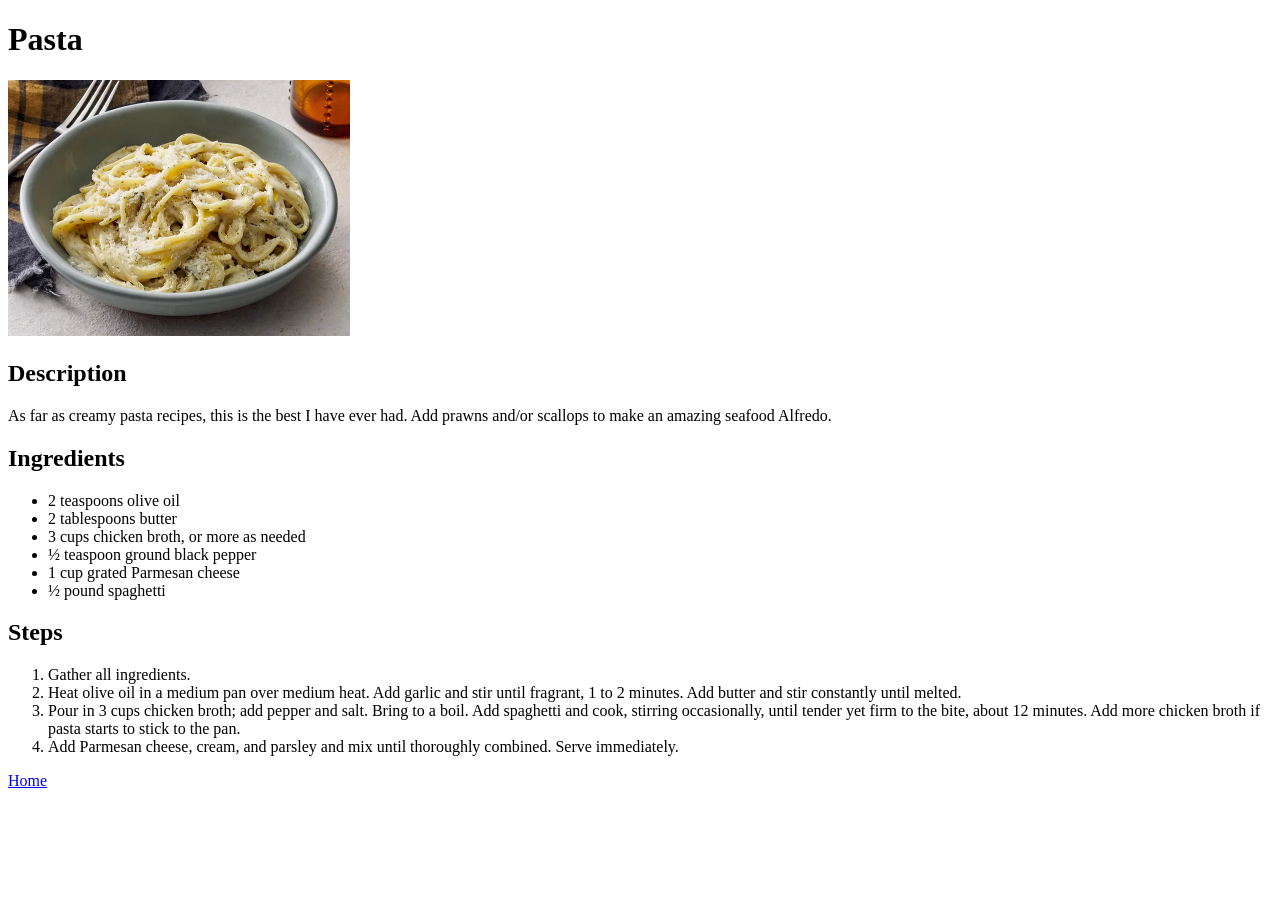
==== recipes/pasta.html @ 693ec5d9 "First HTML website complete Created a website that shows three of my favorite recipes. Used image, l" ====
<!DOCTYPE html>
<html lang="en">

<head>
    <meta charset="UTF-8">
    <meta name="viewport" content="width=device-width, initial-scale=1.0">
    <title>Pasta</title>
</head>

<body>
    <h1>Pasta</h1>
    <img src="../images/image.png" alt="A picture of pasta in a bowl" width="342" height="256">
    <h2>Description</h2>
    <p>As far as creamy pasta recipes, this is the best I have ever had. Add prawns and/or scallops to make an amazing
        seafood Alfredo.</p>
    <h2>Ingredients</h2>
    <ul>
        <li>2 teaspoons olive oil</li>
        <li>2 tablespoons butter</li>
        <li>3 cups chicken broth, or more as needed</li>
        <li>½ teaspoon ground black pepper</li>
        <li>1 cup grated Parmesan cheese</li>
        <li>½ pound spaghetti</li>
    </ul>
    <h2>Steps</h2>
    <ol>
        <li>Gather all ingredients.</li>
        <li>Heat olive oil in a medium pan over medium heat. Add garlic and stir until fragrant, 1 to 2 minutes. Add
            butter and stir constantly until melted.</li>
        <li>Pour in 3 cups chicken broth; add pepper and salt. Bring to a boil. Add spaghetti and cook, stirring
            occasionally, until tender yet firm to the bite, about 12 minutes. Add more chicken broth if pasta starts to
            stick to the pan.</li>
        <li>Add Parmesan cheese, cream, and parsley and mix until thoroughly combined. Serve immediately.</li>
    </ol>
    <a href="../index.html">Home</a>

</body>

</html>
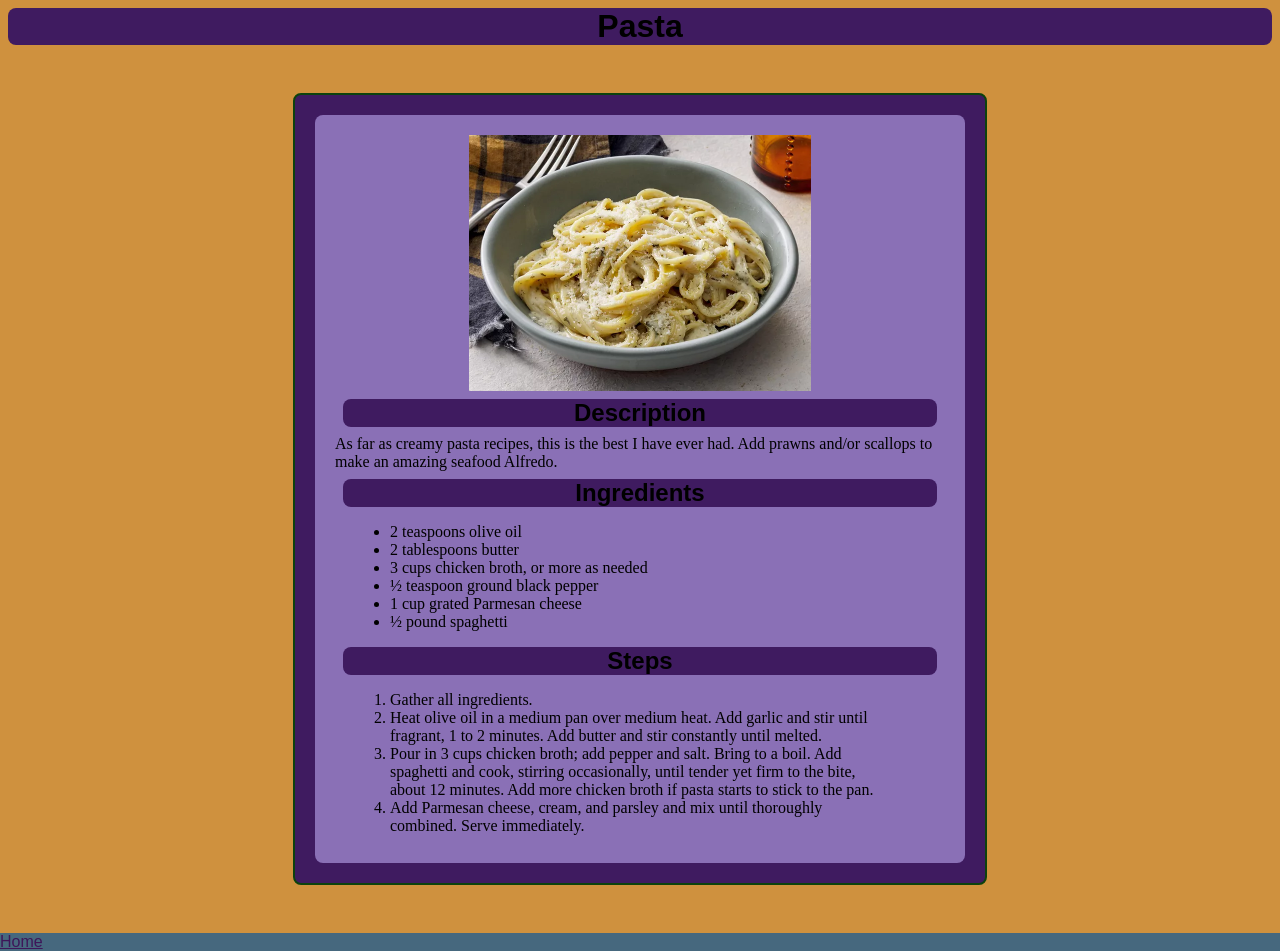
==== commit 87d07268: "Added css styles to recipe web pages" ====
--- a/recipes/pasta.html
+++ b/recipes/pasta.html
@@ -2,6 +2,7 @@
 <html lang="en">
 
 <head>
+    <link rel="stylesheet" href="../style.css">
     <meta charset="UTF-8">
     <meta name="viewport" content="width=device-width, initial-scale=1.0">
     <title>Pasta</title>
@@ -9,29 +10,36 @@
 
 <body>
     <h1>Pasta</h1>
-    <img src="../images/image.png" alt="A picture of pasta in a bowl" width="342" height="256">
-    <h2>Description</h2>
-    <p>As far as creamy pasta recipes, this is the best I have ever had. Add prawns and/or scallops to make an amazing
-        seafood Alfredo.</p>
-    <h2>Ingredients</h2>
-    <ul>
-        <li>2 teaspoons olive oil</li>
-        <li>2 tablespoons butter</li>
-        <li>3 cups chicken broth, or more as needed</li>
-        <li>½ teaspoon ground black pepper</li>
-        <li>1 cup grated Parmesan cheese</li>
-        <li>½ pound spaghetti</li>
-    </ul>
-    <h2>Steps</h2>
-    <ol>
-        <li>Gather all ingredients.</li>
-        <li>Heat olive oil in a medium pan over medium heat. Add garlic and stir until fragrant, 1 to 2 minutes. Add
-            butter and stir constantly until melted.</li>
-        <li>Pour in 3 cups chicken broth; add pepper and salt. Bring to a boil. Add spaghetti and cook, stirring
-            occasionally, until tender yet firm to the bite, about 12 minutes. Add more chicken broth if pasta starts to
-            stick to the pan.</li>
-        <li>Add Parmesan cheese, cream, and parsley and mix until thoroughly combined. Serve immediately.</li>
-    </ol>
+    <div class="card">
+        <div class="card-bg">
+            <img src="../images/image.png" alt="A picture of pasta in a bowl" width="342" height="256">
+            <h2>Description</h2>
+            <p>As far as creamy pasta recipes, this is the best I have ever had. Add prawns and/or scallops to make an
+                amazing
+                seafood Alfredo.</p>
+            <h2>Ingredients</h2>
+            <ul>
+                <li>2 teaspoons olive oil</li>
+                <li>2 tablespoons butter</li>
+                <li>3 cups chicken broth, or more as needed</li>
+                <li>½ teaspoon ground black pepper</li>
+                <li>1 cup grated Parmesan cheese</li>
+                <li>½ pound spaghetti</li>
+            </ul>
+            <h2>Steps</h2>
+            <ol>
+                <li>Gather all ingredients.</li>
+                <li>Heat olive oil in a medium pan over medium heat. Add garlic and stir until fragrant, 1 to 2 minutes.
+                    Add
+                    butter and stir constantly until melted.</li>
+                <li>Pour in 3 cups chicken broth; add pepper and salt. Bring to a boil. Add spaghetti and cook, stirring
+                    occasionally, until tender yet firm to the bite, about 12 minutes. Add more chicken broth if pasta
+                    starts to
+                    stick to the pan.</li>
+                <li>Add Parmesan cheese, cream, and parsley and mix until thoroughly combined. Serve immediately.</li>
+            </ol>
+        </div>
+    </div>
     <a href="../index.html">Home</a>
 
 </body>
--- a/style.css
+++ b/style.css
@@ -0,0 +1,65 @@
+* {
+    margin: 0px;
+    padding: 0px;
+    /* background-color: rgb(207, 145, 62); */
+}
+
+body {
+    background-color: rgb(207, 145, 62);
+}
+.card {
+    background-color: rgb(63, 27, 96);
+    padding: 20px;
+    border: 2px solid rgb(13, 66, 13);
+    border-radius: 8px;
+    height: fit-content;
+    width: 650px;
+    margin: 48px auto;
+}
+
+.card-bg {
+    background-color: rgb(138, 112, 182);
+    padding: 20px;
+    margin: 0px auto;
+    border-radius: 8px;
+    width:fit-content;
+}
+
+.recipe{
+    text-align: center;
+    display: inline-block;
+    margin: 12px;
+    border: solid 2px rgb(23, 7, 66);
+    border-radius: 2px;
+}
+
+.recipe img {
+    display: block;
+}
+a {
+    display: block;
+    font-family: 'Gill Sans', 'Gill Sans MT', Calibri, 'Trebuchet MS', sans-serif;
+    color: rgb(62, 22, 89);
+    background-color: rgb(70, 104, 126);
+    font-size: 16px;
+}
+
+h1,h2 {
+    text-align: center;
+    font-family: 'Segoe UI', Tahoma, Geneva, Verdana, sans-serif;
+    background-color: rgb(63, 27, 96);
+    margin: 8px;
+    border-radius: 8px;
+}
+ul,ol {
+    padding: 8px;
+    width: 500px;
+    margin: 0px auto;
+
+}
+
+img {
+    display: block;
+    margin: 0px auto;
+}
+
